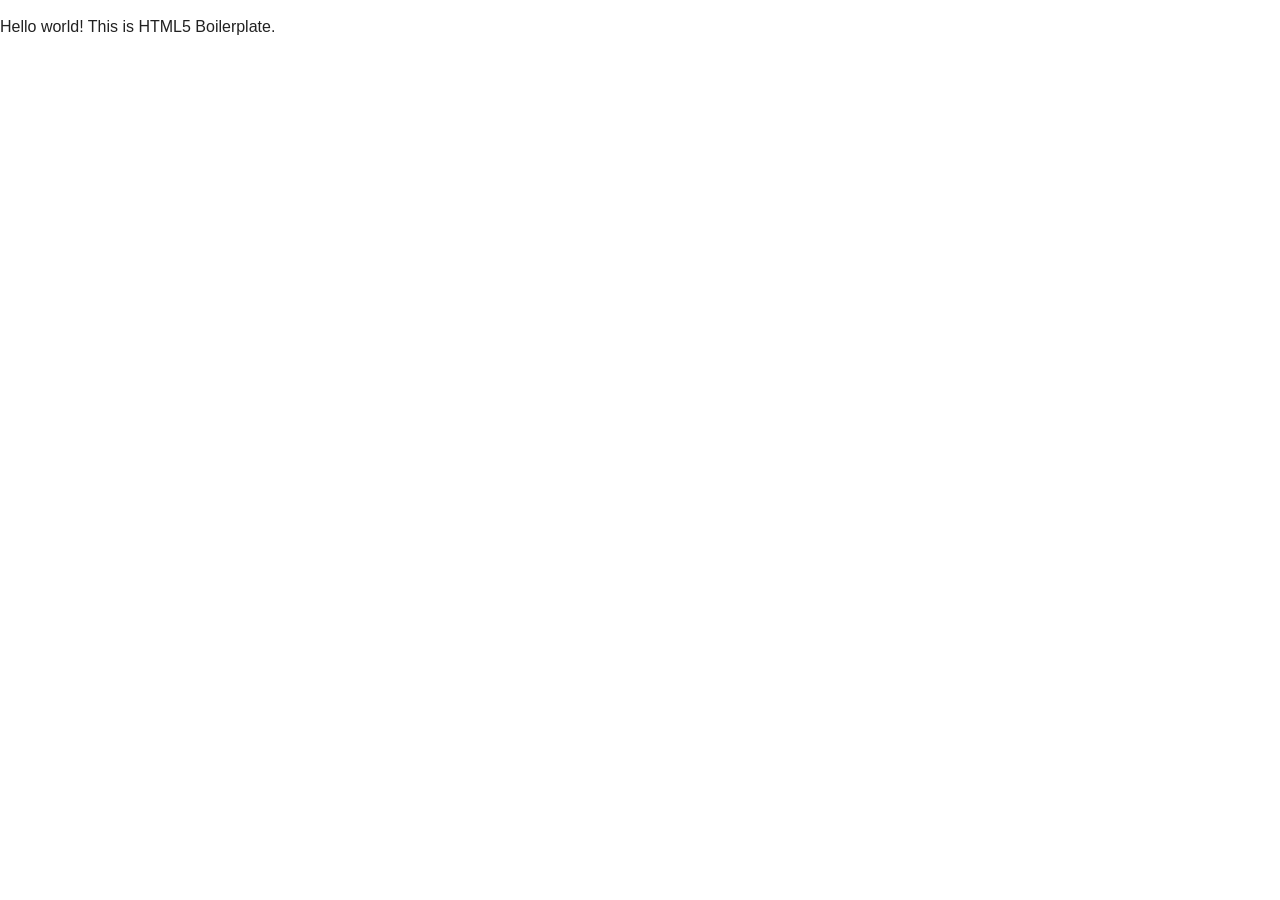
==== index.html @ b5c8cbba "first commit" ====
<!doctype html>
<html class="no-js" lang="en">
    <head>
        <meta charset="utf-8">
        <meta http-equiv="X-UA-Compatible" content="IE=edge,chrome=1">
        <title>My Cool Site</title>
        <meta name="description" content="A website showcasing the work of a studnet in the Starter League Fall 2015 class!">
        <meta name="viewport" content="width=device-width, initial-scale=1">

        <link rel="stylesheet" href="css/normalize.css">
        <link rel="stylesheet" href="css/html5boilerplate.css">
        <link rel="stylesheet" href="css/userStyles.css">

        <script src="js/vendor/modernizr-2.8.3.min.js"></script>
    </head>
    <body>
        <!--[if lt IE 8]>
            <p class="browserupgrade">You are using an <strong>outdated</strong> browser. Please <a href="http://browsehappy.com/">upgrade your browser</a> to improve your experience.</p>
        <![endif]-->

        <p>Hello world! This is HTML5 Boilerplate.</p>

        <script src="js/vendor/jquery-1.11.2.js"></script>
        <script src="js/main.js"></script>
    </body>
</html>
---- css/html5boilerplate.css ----
/*! HTML5 Boilerplate v5.0 | MIT License | http://h5bp.com/ */

html {
    color: #222;
    font-size: 1em;
    line-height: 1.4;
}

::-moz-selection {
    background: #b3d4fc;
    text-shadow: none;
}

::selection {
    background: #b3d4fc;
    text-shadow: none;
}

hr {
    display: block;
    height: 1px;
    border: 0;
    border-top: 1px solid #ccc;
    margin: 1em 0;
    padding: 0;
}

audio,
canvas,
iframe,
img,
svg,
video {
    vertical-align: middle;
}

fieldset {
    border: 0;
    margin: 0;
    padding: 0;
}

textarea {
    resize: vertical;
}

.browserupgrade {
    margin: 0.2em 0;
    background: #ccc;
    color: #000;
    padding: 0.2em 0;
}

/* ==========================================================================
   Media Queries
   ========================================================================== */

@media only screen and (min-width: 35em) {

}

@media print,
       (-o-min-device-pixel-ratio: 5/4),
       (-webkit-min-device-pixel-ratio: 1.25),
       (min-resolution: 120dpi) {

}

/* ==========================================================================
   Helper classes
   ========================================================================== */

.hidden {
    display: none !important;
    visibility: hidden;
}

.visuallyhidden {
    border: 0;
    clip: rect(0 0 0 0);
    height: 1px;
    margin: -1px;
    overflow: hidden;
    padding: 0;
    position: absolute;
    width: 1px;
}

.visuallyhidden.focusable:active,
.visuallyhidden.focusable:focus {
    clip: auto;
    height: auto;
    margin: 0;
    overflow: visible;
    position: static;
    width: auto;
}

.invisible {
    visibility: hidden;
}

.clearfix:before,
.clearfix:after {
    content: " ";
    display: table;
}

.clearfix:after {
    clear: both;
}

.clearfix {
    *zoom: 1;
}

/* ==========================================================================
   Print styles
   ========================================================================== */

@media print {
    *,
    *:before,
    *:after {
        background: transparent !important;
        color: #000 !important;
        box-shadow: none !important;
        text-shadow: none !important;
    }

    a,
    a:visited {
        text-decoration: underline;
    }

    a[href]:after {
        content: " (" attr(href) ")";
    }

    abbr[title]:after {
        content: " (" attr(title) ")";
    }

    a[href^="#"]:after,
    a[href^="javascript:"]:after {
        content: "";
    }

    pre,
    blockquote {
        border: 1px solid #999;
        page-break-inside: avoid;
    }

    thead {
        display: table-header-group;
    }

    tr,
    img {
        page-break-inside: avoid;
    }

    img {
        max-width: 100% !important;
    }

    p,
    h2,
    h3 {
        orphans: 3;
        widows: 3;
    }

    h2,
    h3 {
        page-break-after: avoid;
    }
}
---- css/userStyles.css ----
/* ==========================================================================
   Author's custom styles
   ========================================================================== */
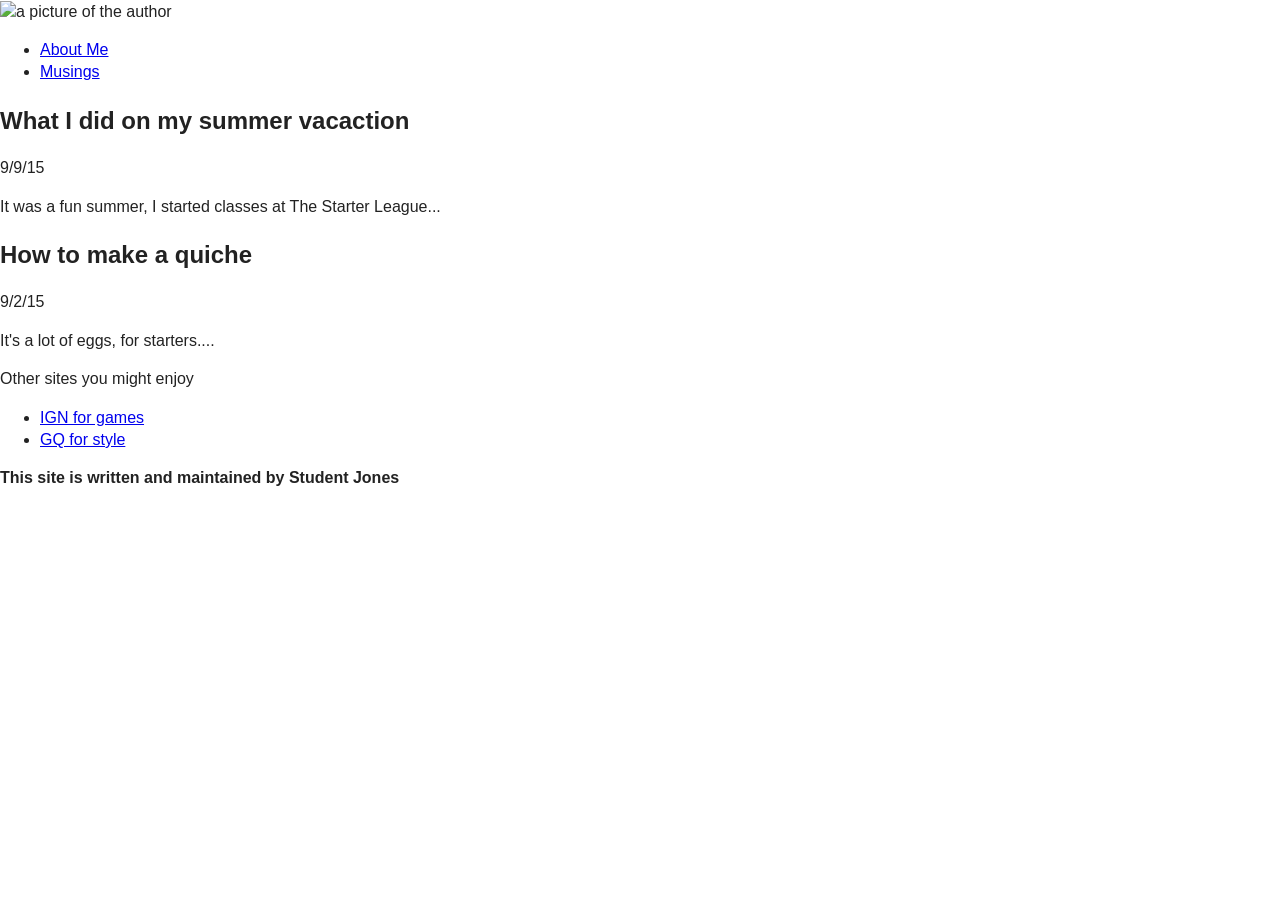
==== commit 5d249af9: "some semantic html added to index.html page for week 2" ====
--- a/index.html
+++ b/index.html
@@ -18,7 +18,49 @@
             <p class="browserupgrade">You are using an <strong>outdated</strong> browser. Please <a href="http://browsehappy.com/">upgrade your browser</a> to improve your experience.</p>
         <![endif]-->
 
-        <p>Hello world! This is HTML5 Boilerplate.</p>
+        <nav>
+            <img src="author.jpg" alt="a picture of the author" />
+            <ul class="navigation-links">
+                <li>
+                    <a href="/about"> About Me </a>
+                </li>
+                <li>
+                  <a href="/musings"> Musings </a>
+                </li>
+            </ul>
+        </nav>
+        
+        <main>
+            <section class="blog-index">            
+                <article class="blog-entry">
+                    <h2> What I did on my summer vacaction </h2>
+                    <time datetime="2015-09-09">9/9/15</time>
+                    <p> It was a fun summer, I started classes at The Starter League...</p>
+                </article>
+                <article class="blog-entry">
+                    <h2> How to make a quiche </h2>
+                    <time datetime="2015-09-02">9/2/15</time>
+                    <p> It's a lot of eggs, for starters.... </p>
+                </article>
+            </section>
+            <aside>
+                <p>Other sites you might enjoy</p>
+                <ul>
+                    <li>
+                        <a href="www.ign.com">IGN for games </a>
+                    </li>
+                    <li>
+                        <a href="www.gq.com">GQ for style</a>
+                    </li>
+                </ul>
+            </aside>
+        </main>
+
+
+        <footer>
+            <strong>This site is written and maintained by Student Jones </strong>
+        </footer>
+
 
         <script src="js/vendor/jquery-1.11.2.js"></script>
         <script src="js/main.js"></script>
